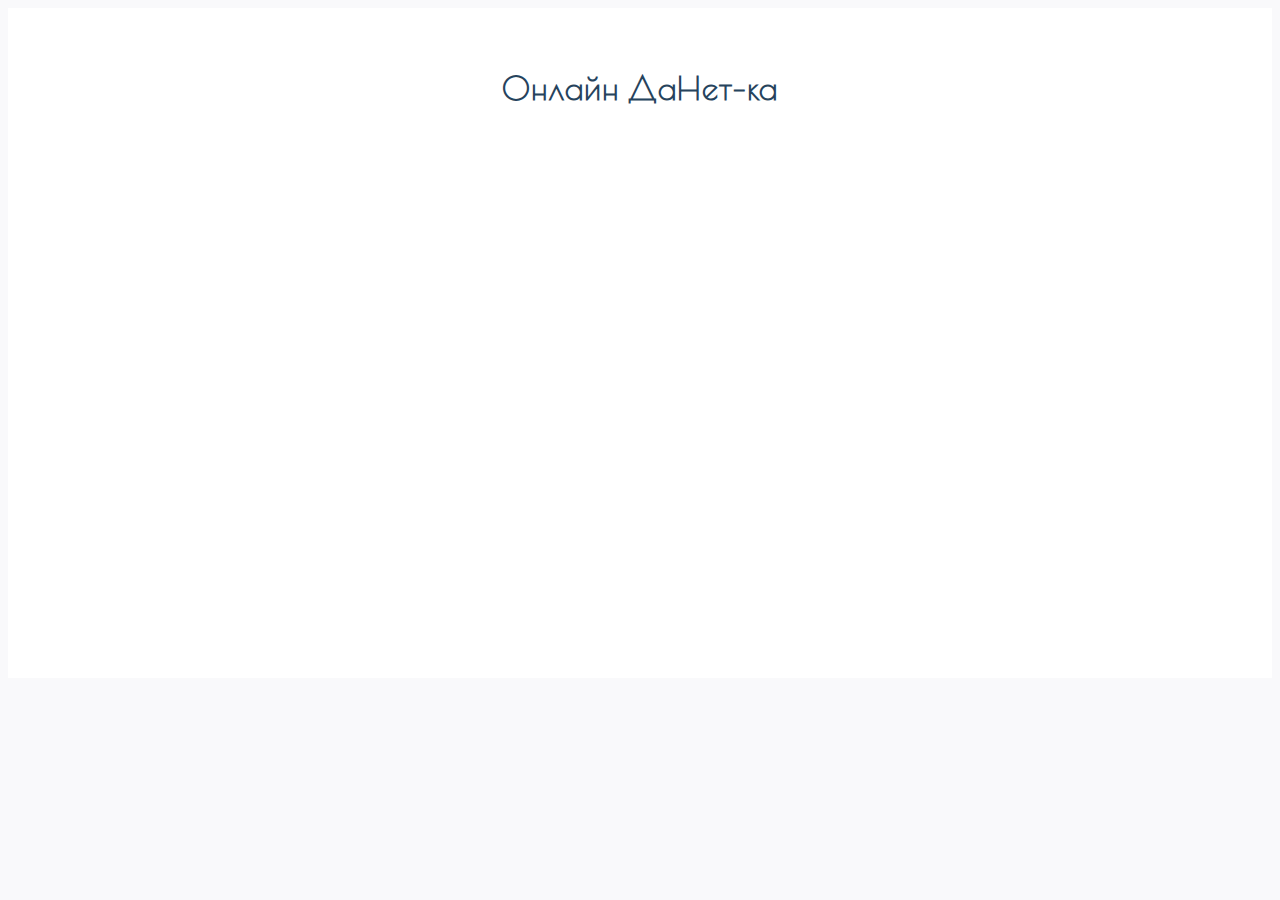
==== app/index.html @ 3eb51779 "task#danet-ka create directive and page" ====
<!DOCTYPE html>
<!--[if lt IE 7]>
<html lang="en" ng-app="myApp" class="no-js lt-ie9 lt-ie8 lt-ie7"> <![endif]-->
<!--[if IE 7]>
<html lang="en" ng-app="myApp" class="no-js lt-ie9 lt-ie8"> <![endif]-->
<!--[if IE 8]>
<html lang="en" data-ng-app="myApp" class="no-js lt-ie9"> <![endif]-->
<!--[if gt IE 8]><!-->
<html lang="en" data-ng-app="myApp" class="no-js"> <!--<![endif]-->
<head>
    <meta charset="utf-8">
    <meta http-equiv="X-UA-Compatible" content="IE=edge">
    <title>My AngularJS App</title>
    <meta name="description" content="">
    <meta name="viewport" content="width=device-width, initial-scale=1">
    <link rel="stylesheet" href="bower_components/html5-boilerplate/dist/css/normalize.css">
    <link rel="stylesheet" href="bower_components/html5-boilerplate/dist/css/main.css">
    <!--<link rel="stylesheet" href="app.css">-->
    <link rel="stylesheet" href="bower_components/bootstrap/dist/css/bootstrap.min.css">
    <link rel="stylesheet" href="bower_components/components-font-awesome/css/font-awesome.min.css">
    <script src="bower_components/html5-boilerplate/dist/js/vendor/modernizr-2.8.3.min.js"></script>
    <link rel="stylesheet" href="design/css/main.css">
</head>
<body>

<div ng-include src="'header/header.html'"></div>


<!--[if lt IE 7]>
<p class="browsehappy">You are using an <strong>outdated</strong> browser. Please <a href="http://browsehappy.com/">upgrade
    your browser</a> to improve your experience.</p>
<![endif]-->

<div class="container-fluid wrap">
    <div class="row">
        <div class="col-xs-12">
            <div class="home-block">
                <h1>Онлайн ДаНет-ка</h1>
                <div ng-view></div>
            </div>
        </div>
    </div>
</div>


<!-- In production use:
<script src="//ajax.googleapis.com/ajax/libs/angularjs/x.x.x/angular.min.js"></script>
-->
<script src="bower_components/angular/angular.js"></script>
<script src="bower_components/angular-route/angular-route.js"></script>
<script src="bower_components/jquery/dist/jquery.min.js"></script>
<script src="bower_components/bootstrap/dist/js/bootstrap.min.js"></script>
<script src="app.js"></script>
<script src="view1/view1.js"></script>
<script src="view2/view2.js"></script>
<script src="directives/directives.js"></script>
<script src="homepage/home.js"></script>
<script src="components/version/version.js"></script>
<script src="components/version/version-directive.js"></script>
<script src="components/version/interpolate-filter.js"></script>
</body>

</html>
---- app/design/css/main.css ----
@import url(https://fonts.googleapis.com/css?family=Hind:400,300,500,600,700);@import url(https://fonts.googleapis.com/css?family=Poiret+One&subset=latin,cyrillic);body{font-family:'Hind', sans-serif;font-size:16px;font-weight:400;letter-spacing:1px;background:#f9f9fb;color:#424242}.container{width:100%;max-width:1200px;margin:0 auto}*{outline:none !important}a:hover{text-decoration:none}.header{width:100%;height:53px;position:fixed;top:0;left:0;right:0;z-index:99;background:#212429}.header__nav{background:#212429;color:#fff;border-radius:0}.header__nav .container{position:relative}.header__nav .logo{position:absolute;top:9px;left:50%;width:152px;margin-left:-76px}.header__nav .navbar-toggle{float:left;padding:9px 0}.header__nav .navbar-toggle .icon-bar{background:#fff;width:20px}.header__nav .navbar-toggle.desktop{display:block}.header__nav .nav a{color:#fff;font-size:0.875em;-webkit-transition:all 0.2s ease-out;transition:all 0.2s ease-out}.header__nav .nav a:hover{background:transparent}.header__nav .nav.navbar-menu{text-transform:uppercase;position:absolute;top:62px;left:22px;letter-spacing:1px;-webkit-transition:all 0.2s ease-out;transition:all 0.2s ease-out}.header__nav .nav.navbar-menu.opacity{opacity:1}.header__nav .nav.navbar-menu.bg-black{background:rgba(0,0,0,0.75)}.header__nav .nav.navbar-menu.default{background:transparent}.header__nav .nav.navbar-menu li a{padding:15px 20px}.header__nav .nav.navbar-menu li a:hover{background:transparent;color:#999}.header__nav .nav.navbar-menu li a.active{color:#999}.header__nav .nav.navbar-menu li a:focus{background:transparent}.header__nav .nav.social-feed li{border-left:1px solid #3c3c3c}.header__nav .nav.social-feed li a{font-size:1em;padding:18px 20px}.header__nav .nav.social-feed li a:hover{background:transparent;color:#999}.header__nav .nav.social-feed li:last-child{border-right:1px solid #3c3c3c}.bg-head{height:300px;position:absolute;top:52px;left:0;right:0;width:auto;background:#212429}@media (max-width: 768px){.header__nav .navbar-toggle{padding:9px 15px}.header__nav .navbar-toggle.desktop{display:none}.header .navbar-nav{text-align:center}.header .nav.navbar-menu{text-transform:uppercase;position:relative;top:auto;left:auto;opacity:1}.header .nav.navbar-menu li a{border-bottom:1px solid #3c3c3c}.header .nav.social-feed li{border-left:1px solid #3c3c3c;display:inline-block;width:15%;min-width:40px;vertical-align:middle;border:none}.header .nav.social-feed li a{font-size:0.9em;padding:18px 10px}.header .nav.social-feed li:last-child{border-right:none}.bg-head{display:none}}@media (max-height: 400px) and (orientation: landscape){.header .nav.navbar-menu{height:50vh;overflow-y:auto}}.wrap{background:white;color:#000;min-height:70vh;padding-top:40px;font-family:'Poiret One', cursive}.wrap .form-control{border:1px solid rgba(255,165,59,0.51);box-shadow:none;border-radius:3px}.wrap .form-control:focus{border-color:#f1760c}.img-block{width:100%;height:450px;margin-top:56px;background:url("../img/bg-angular.jpg") center no-repeat;background-color:#293134;background-size:contain}@media (max-width: 768px){.img-block{height:30vh;min-height:250px}}.home-block h1{text-align:center;color:#26435d}.home-block .role{width:100%;margin:50px auto;background:#f9f9fb;padding:25px 15px}.home-block h2{text-align:center;color:#26435d}.home-block h2 .fa{color:#f1760c}.home-block .block-btn{text-align:center;margin:35px 0}.home-block .block-btn .btn{text-align:center}.home-block .block-btn .btn.btn-default{background:#f1760c;color:white;font-weight:600;border:1px solid #bf650a;text-transform:uppercase;padding:10px 30px;-webkit-transition:all 0.2s ease-out;transition:all 0.2s ease-out}.home-block .block-btn .btn.btn-default:hover,.home-block .block-btn .btn.btn-default:active,.home-block .block-btn .btn.btn-default:focus{background:#bf650a}.form-control{border:1px solid #f1760c;box-shadow:none;color:#000;font-weight:600}.form-control:focus{border-color:#26435d}.brainteaser{padding:50px 15px;margin:50px 0;background:#f9f9fb}.brainteaser h1{margin-bottom:50px}.brainteaser__inner{width:100%;max-width:600px;margin:20px auto}.brainteaser h3{font-weight:600}.brainteaser h3 .text__word{color:#f1760c;display:inline-block;word-break:break-all}.footer{padding:40px 0 0 0;min-height:400px;width:100%;background:#212429;color:#fff}.footer__title{margin-top:15px;margin-bottom:33px;font-size:1em;text-transform:uppercase;text-align:center;font-weight:600}.footer p{font-size:0.875em;font-weight:300;line-height:1.8em}.footer .phone{height:145px;width:100%;background:#3a3c49;display:-webkit-box;display:-ms-flexbox;display:flex;-webkit-box-align:end;-ms-flex-align:end;align-items:flex-end;-webkit-box-pack:end;-ms-flex-pack:end;justify-content:flex-end;padding:15px}.footer .tweets-block{position:relative;padding-left:22px}.footer .tweets-block .icon{position:absolute;left:0;top:0}.footer .instagram-block{display:-webkit-box;display:-ms-flexbox;display:flex;-ms-flex-wrap:wrap;flex-wrap:wrap;-webkit-box-pack:center;-ms-flex-pack:center;justify-content:center;-webkit-box-align:center;-ms-flex-align:center;align-items:center;margin:-1px 0}.footer .instagram-block .inner-block{margin:1px;background:#fff;width:32%;height:96px}.footer .user-comment{padding-bottom:10px;margin-bottom:20px;border-bottom:1px solid #65676a}.footer .user-comment:last-child{border-bottom:none}.footer .copyright{margin-top:40px;padding:9px 15px;background:#17191c;color:#434447;text-align:center;text-transform:uppercase;font-size:0.875em;font-weight:600}.footer .copyright__link{color:#434447;-webkit-transition:all 0.2s ease-out;transition:all 0.2s ease-out;padding-left:8px;margin-left:8px;position:relative}.footer .copyright__link:before{content:"";display:block;position:absolute;left:-3px;top:6px;height:10px;width:2px;background:#434447}.footer .copyright__link:hover{color:#fff}.carousel.vertical .carousel-inner{height:100%;width:auto}.carousel.vertical .carousel-inner>.item{width:auto;-webkit-transition:0.6s ease-in-out top;transition:0.6s ease-in-out top}@media all and (transform-3d), (-webkit-transform-3d){.carousel.vertical .carousel-inner>.item{-webkit-transition:0.6s ease-in-out;transition:0.6s ease-in-out}.carousel.vertical .carousel-inner>.item.next,.carousel.vertical .carousel-inner>.item.active.right{-webkit-transform:translate3d(0, 100%, 0);transform:translate3d(0, 100%, 0);top:0}.carousel.vertical .carousel-inner>.item.prev,.carousel.vertical .carousel-inner>.item.active.left{-webkit-transform:translate3d(0, -100%, 0);transform:translate3d(0, -100%, 0);top:0}.carousel.vertical .carousel-inner>.item.next.left,.carousel.vertical .carousel-inner>.item.prev.right,.carousel.vertical .carousel-inner>.item.active{-webkit-transform:translate3d(0, 0, 0);transform:translate3d(0, 0, 0);top:0}}.carousel.vertical .indicator-vertical{position:absolute;width:220px;height:60px;top:50%;right:-65px;margin-top:-30px;left:auto;-webkit-transform:rotate(-90deg);transform:rotate(-90deg)}.carousel.vertical .indicator-vertical .carousel-indicators{width:100%;position:relative;left:auto;margin-left:0;bottom:0}.carousel.vertical .indicator-vertical .carousel-indicators li{border-radius:0;width:8px;height:8px;margin:0 3px}.carousel.vertical .indicator-vertical .carousel-indicators li.active{background:#999;width:8px;height:8px}.carousel.vertical .indicator-vertical__control{width:100%;display:-webkit-box;display:-ms-flexbox;display:flex;-webkit-box-align:center;-ms-flex-align:center;align-items:center;-webkit-box-pack:justify;-ms-flex-pack:justify;justify-content:space-between}.carousel.vertical .indicator-vertical__control .carousel-control{width:auto;position:relative;font-size:0.875em;background:transparent;opacity:1;-webkit-transition:all 0.2s ease-out;transition:all 0.2s ease-out}.carousel.vertical .indicator-vertical__control .carousel-control:hover{color:#999}.carousel.vertical .indicator-vertical__control .text{color:#fff;text-transform:uppercase;font-size:0.875em;font-weight:400;white-space:nowrap;letter-spacing:2px}.carousel.vertical .carousel-caption{width:100%;max-width:480px;text-align:left;left:8%;bottom:30%;overflow:hidden}.carousel.vertical .carousel-caption h4{font-size:18px;font-weight:300;letter-spacing:3px}.carousel.vertical .carousel-caption h3{margin-top:10px;font-size:40px;font-weight:700;letter-spacing:3px;line-height:1.15em;text-transform:uppercase}@media (max-width: 992px){.padding-carousel{padding:0}.carousel.vertical .carousel-caption{max-width:400px;left:8%;right:80px;bottom:25%}.carousel.vertical .carousel-caption h4{font-size:16px}.carousel.vertical .carousel-caption h3{font-size:25px}}@media (max-width: 768px){.carousel.vertical .indicator-vertical{position:relative;width:220px;display:block;margin:auto;height:60px;top:50%;right:0;margin-top:-30px;left:auto;-webkit-transform:rotate(-90deg);transform:none;background:#000;padding:10px;font-size:0.7em}}@media (max-width: 500px){.carousel.vertical .carousel-caption{text-align:center;max-width:90%;left:15px;right:15px;bottom:10%}.carousel.vertical .carousel-caption h4{font-size:12px}.carousel.vertical .carousel-caption h3{font-size:14px;font-weight:700}}.signup{padding:25px 30px 75px 30px;background:#f9f9fb}.signup__label{display:inline-block;font-size:20px;color:#212121;font-weight:700;text-transform:uppercase;letter-spacing:3px}.form-control{height:46px;border-radius:0;border:1px solid #f3f3f3}.form-control::-webkit-input-placeholder{color:#999;font-size:0.9375em;text-transform:uppercase}.form-control:-moz-placeholder{color:#999;font-size:0.9375em;text-transform:uppercase}.form-control::-moz-placeholder{color:#999;font-size:0.9375em;text-transform:uppercase}.form-control:-ms-input-placeholder{color:#999;font-size:0.9375em;text-transform:uppercase}.form-control.center{text-align:center}.btn.btn-success{background:#212121;color:#fff;font-size:0.875em;border-color:#212121;text-transform:uppercase;width:100%;padding:12px 15px;border-radius:0;-webkit-transition:all 0.2s ease-out;transition:all 0.2s ease-out}.btn.btn-success:hover{background:#080808;color:#999}.btn.btn-success.btn-search{width:auto;font-size:14px;padding:11px 17px}.btn.btn-success.post-btn{margin-bottom:55px;padding:56px 10px;letter-spacing:3px;background:#3a3c49}.btn.btn-success.post-btn .fa{padding:0 5px}.btn.btn-success.post-btn.active{background:#0c0d0f}.btn.btn-success.post-btn:hover{background:#080808}@media (max-width: 992px){.signup__label{font-size:16px;padding:10px 0}}@media (max-width: 768px){.signup{padding:15px 0;text-align:center}.signup__label{text-align:center}.form-control{height:34px}.btn.btn-success{padding:6px 10px}.btn.btn-success.post-btn{margin-bottom:25px;padding:20px 10px}.btn.btn-success.btn-search{padding:6px 12px}}@media (max-width: 500px){.padding-mobil{padding:0 1px}.btn.btn-success.post-btn{margin-bottom:15px;padding:15px 5px;font-size:10px;letter-spacing:1px}}.content{background:#f9f9fb}.content__main-img{width:100%;height:485px;background:#3a3c49;position:relative}.content__main-img img{width:100%;height:100%;object-fit:cover}.content__main-img:before{content:"\f231";font:normal normal normal 23px/1 FontAwesome;display:block;width:50px;height:40px;position:absolute;padding:9px 17px;right:0;top:0;background:#cc2127;color:#fff}.content__main-img:after{content:"\f03e";font:normal normal normal 23px/1 FontAwesome;display:block;position:absolute;bottom:-10px;left:50%;margin-left:-19px;width:38px;height:34px;padding:4px 7px;background:#212121;color:#fff}.content__text{margin:60px}.content__text .title-sm{margin:0;font-size:0.875em;text-align:center;font-weight:400;color:#999;text-transform:uppercase;letter-spacing:1px}.content__text .title-sm .fa{font-size:14px;display:inline-block;padding-right:10px;color:#212429}.content__text .title-group{text-align:center}.content__text .title-group .title-sm{display:inline-block;padding:0 10px}.content__text .title{margin:20px 0;color:#212121;font-size:1.75em;text-transform:uppercase;letter-spacing:1px;text-align:center;font-weight:700}.content__text .text{margin:30px 0}.content__text .text p{margin-bottom:30px;text-align:justify}.content__text .text strong{font-weight:600}.content__text .text .width-sm{width:100%;max-width:610px;font-weight:600;margin-right:auto;margin-left:auto;text-align:center}.content__text .social-feeds{margin:70px 0;font-size:0.875em;text-align:left;font-weight:400;color:#999;text-transform:uppercase}.content__text .social-feeds a{-webkit-transition:all 0.2s ease-out;transition:all 0.2s ease-out;color:#464646}.content__text .social-feeds a:visited{color:#464646}.content__text .social-feeds a:hover{color:#999}.content__text .social-feeds a:active{color:#999}.content__text .social-feeds .limitation{display:inline-block;overflow:hidden;text-overflow:ellipsis;white-space:nowrap;max-width:42px;vertical-align:middle}.content__text .social-feeds .comments{display:inline-block;vertical-align:middle;padding-right:20px}.content__text .social-feeds .like{display:inline-block;vertical-align:middle;padding:10px 0}.content__text .social-feeds .average{padding:10px 0;text-align:center}.content__text .social-feeds .social-btn{text-align:right}.content__text .social-feeds .social-btn a{display:inline-block;vertical-align:middle;padding:10px 15px;-webkit-transition:all 0.2s ease-out;transition:all 0.2s ease-out;font-size:14px;color:#464646}.content__text .social-feeds .social-btn a:visited{color:#464646}.content__text .social-feeds .social-btn a:hover{color:#999}.content__text .social-feeds .social-btn a:active{color:#999}@media (max-width: 768px){.content{background:#f9f9fb}.content__main-img{height:350px}.content__text{margin:30px 0}.content__text .title{font-size:1.2em;margin:15px 0}.content__text .text{font-size:0.875em}.content__text .text p{margin-bottom:15px}.content__text .social-feeds{margin:25px 0}.content__text .social-feeds .comment-block{text-align:center}.content__text .social-feeds .social-btn{text-align:center}}@media (max-width: 500px){.content{background:#f9f9fb}.content__main-img{height:200px}.content__text{margin:25px 0}.content__text .title{font-size:1em}}.sidebar{padding:30px}.sidebar__title{font-size:1.25em;text-align:center;font-weight:600;text-transform:uppercase;margin-bottom:40px}.sidebar__search{margin-bottom:30px}.sidebar__photo{width:100%;max-width:300px;height:600px;margin:0 auto;margin-bottom:35px}.sidebar__photo img{width:100%;height:100%;object-fit:cover}.sidebar__catagories .inner-block{display:-webkit-box;display:-ms-flexbox;display:flex;-webkit-box-align:center;-ms-flex-align:center;align-items:center;-webkit-box-pack:justify;-ms-flex-pack:justify;justify-content:space-between;margin-bottom:25px;text-transform:uppercase}.sidebar__advertising{width:100%;max-width:300px;height:252px;margin:30px auto;overflow:hidden}.sidebar__advertising img{width:100%;height:100%;object-fit:cover}.sidebar__latest-post .later-post{width:100%;position:relative;padding-left:90px;min-height:66px;margin-bottom:45px}.sidebar__latest-post .later-post .img{position:absolute;left:0;top:4px;width:80px;height:62px;margin-right:10px;background:#3a3c49}.sidebar__latest-post .later-post .text{position:relative;min-height:66px}.sidebar__latest-post .later-post .text .title{text-transform:uppercase;color:#212121;font-weight:600;overflow:hidden}.sidebar__latest-post .later-post .text .title .like{bottom:0;color:#999;font-weight:300;font-size:0.875em}.sidebar__latest-post .later-post .text .title .like span{display:inline-block;padding:0 5px}.sidebar__latest-post .later-post .text .title .like span:first-child{padding-left:0}.sidebar__latest-post .later-post:nth-child(2n) .img{background:#f3f3f3}@media (max-width: 992px){.sidebar-block{display:inline-block;vertical-align:top;float:none;margin-right:-4px}}@media (max-width: 768px){.sidebar{padding:15px 0}.sidebar__photo{max-height:270px;margin-bottom:10px}.sidebar__title{margin-bottom:20px;font-size:0.875em}.sidebar__catagories .inner-block{font-size:0.8em;margin-bottom:15px}.sidebar__advertising{margin:15px auto}}@media (max-width: 480px){.sidebar .sidebar-block{width:100%}.sidebar__latest-post .later-post{margin-bottom:15px}.sidebar__latest-post .later-post .text .title{font-size:0.8em}}.star-rating{font-size:0;white-space:nowrap;display:inline-block;width:60px;height:12px;overflow:hidden;position:relative;background:url("data:image/svg+xml;base64,\a   PHN2ZyB2ZXJzaW9uPSIxLjEiIHhtbG5zPSJodHRwOi8vd3d3Ln\a   czLm9yZy8yMDAwL3N2ZyIgeG1sbnM6eGxpbms9Imh0dHA6Ly93d\a   3cudzMub3JnLzE5OTkveGxpbmsiIHg9IjBweCIgeT0iMHB4IiB3\a   aWR0aD0iMjBweCIgaGVpZ2h0PSIyMHB4IiB2aWV3Qm94PSIwIDAg\a   MjAgMjAiIGVuYWJsZS1iYWNrZ3JvdW5kPSJuZXcgMCAwIDIwIDIwI\a   iB4bWw6c3BhY2U9InByZXNlcnZlIj48cG9seWdvbiBmaWxsPSIjRE\a   REREREIiBwb2ludHM9IjEwLDAgMTMuMDksNi41ODMgMjAsNy42Mzkg\a   MTUsMTIuNzY0IDE2LjE4LDIwIDEwLDE2LjU4MyAzLjgyLDIwIDUsMT\a   IuNzY0IDAsNy42MzkgNi45MSw2LjU4MyAiLz48L3N2Zz4=");background-size:contain}.star-rating i{opacity:0;position:absolute;left:0;top:0;height:100%;width:20%;z-index:1;background:url("[data-uri]\a     odHRwOi8vd3d3LnczLm9yZy8yMDAwL3N2ZyIgeG1sbnM6eGxpbms9Imh0dHA6Ly93d3cudzMub3\a     JnLzE5OTkveGxpbmsiIHg9IjBweCIgeT0iMHB4IiB3aWR0aD0iMjBweCIgaGVpZ2h0PSIyMHB4\a     IiB2aWV3Qm94PSIwIDAgMjAgMjAiIGVuYWJsZS1iYWNrZ3JvdW5kPSJuZXcgMCAwIDIwIDIwI\a     iB4bWw6c3BhY2U9InByZXNlcnZlIj48cG9seWdvbiBmaWxsPSIjNDY0NjQ2IiBwb2ludHM9Ij\a     EwLDAgMTMuMDksNi41ODMgMjAsNy42MzkgMTUsMTIuNzY0IDE2LjE4LDIwIDEwLDE2LjU4My\a     AzLjgyLDIwIDUsMTIuNzY0IDAsNy42MzkgNi45MSw2LjU4MyAiLz48L3N2Zz4=");background-size:contain}.star-rating input{-moz-appearance:none;-webkit-appearance:none;opacity:0;display:inline-block;width:20%;height:100%;margin:0;padding:0;z-index:2;position:relative}.star-rating input:hover+i,.star-rating input:checked+i{opacity:1}.star-rating input:hover{cursor:pointer}.star-rating i ~ i{width:40%}.star-rating i ~ i ~ i{width:60%}.star-rating i ~ i ~ i ~ i{width:80%}.star-rating i ~ i ~ i ~ i ~ i{width:100%}.post{margin-bottom:140px}.post__user{position:relative;width:100%;min-height:170px;padding-left:230px;margin-bottom:20px}.post__user .img{position:absolute;top:0;left:0;width:210px;height:170px;margin-right:20px;background:#212121;overflow:hidden}.post__user .img img{width:100%;height:100%;object-fit:cover}.post__user .text{padding-top:35px}.post__user .text .title{position:relative;display:block;padding-right:100px;padding-bottom:15px;margin-bottom:20px;overflow:hidden;white-space:nowrap;text-overflow:ellipsis;font-weight:600;color:#212121;text-transform:uppercase;letter-spacing:2px;border-bottom:1px solid #eaeaeb}.post__user .text .title .link-post{position:absolute;right:20px;top:0;display:inline-block;font-size:0.875em;font-weight:400;color:#212121;-webkit-transition:all 0.2s ease-out;transition:all 0.2s ease-out;color:#212121}.post__user .text .title .link-post:visited{color:#212121}.post__user .text .title .link-post:hover{color:#999}.post__user .text .title .link-post:active{color:#999}.post__input-block .btn.btn-success.btn-search{background:white;color:#464646;border-color:#fff}.post__input-block .btn.btn-success.btn-search:hover{background:#212121;color:#fff;border-color:#212121}.post__input-block .btn.btn-success.btn-search.active{background:#212121;color:#fff;border-color:#212121}@media (max-width: 768px){.post{margin-bottom:10px;border-bottom:1px solid #eaeaeb}.post__user{padding-left:100px;min-height:100px;margin-bottom:15px}.post__user .img{position:absolute;top:0;left:0;width:90px;height:60px;margin-right:10px;background:#212121}.post__user .text{padding-top:5px}.post__user .text .title{font-size:0.875em;padding-bottom:10px;margin-bottom:10px;padding-right:68px}.post__user .text .title .link-post{right:0;top:3px;font-size:0.8em}.post__user .text .text-inner{font-size:0.8em}}@media (max-width: 400px){.post__input-block{width:100%}.post__input-block .sidebar__search{margin-bottom:15px}}@media (max-width: 350px){.post__user .text .title{font-size:0.7em}.post__user .text .title .link-post{top:1px}}

/*# sourceMappingURL=[data-uri] */
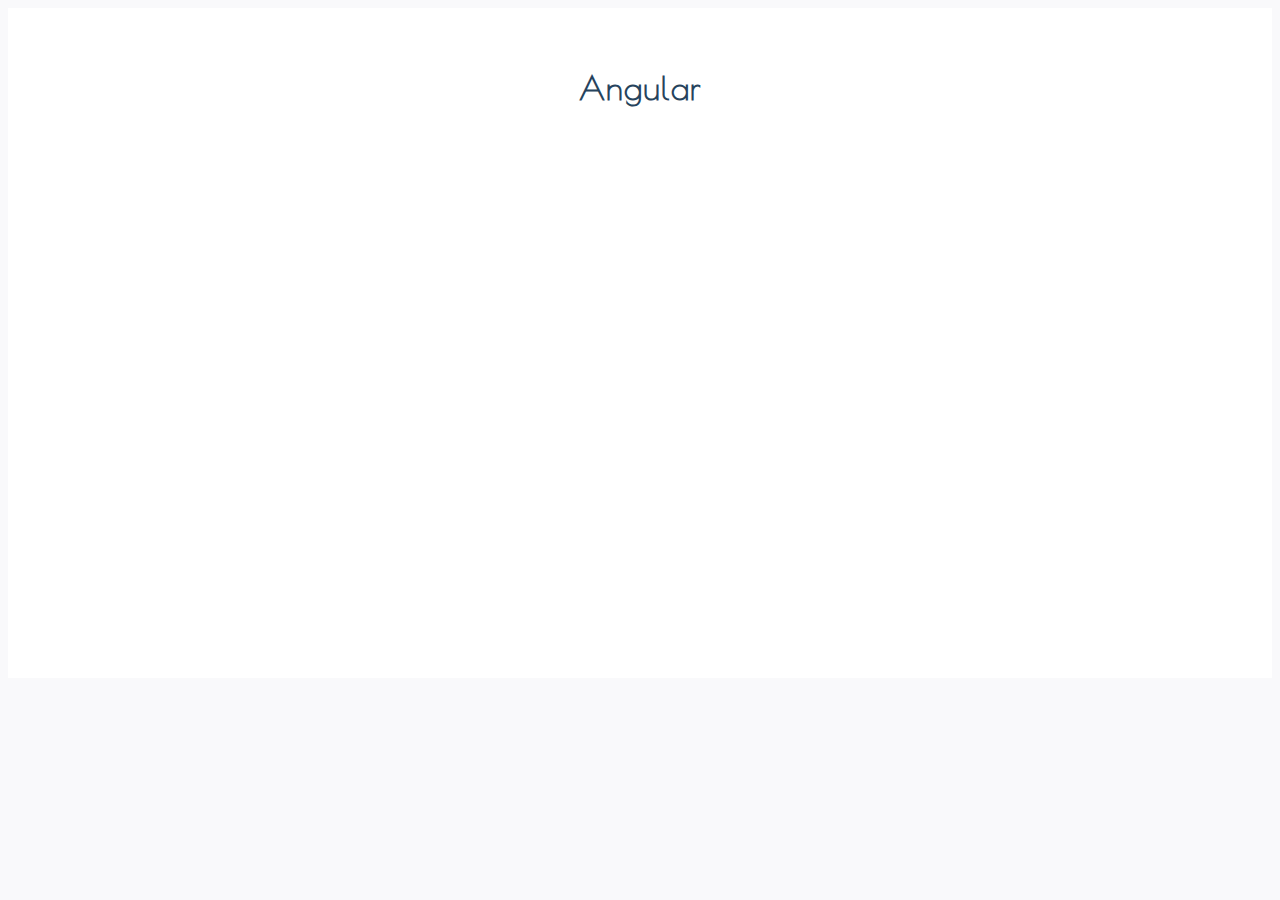
==== commit 98844db5: "angular ui bootstrap table select multiselect" ====
--- a/app/index.html
+++ b/app/index.html
@@ -17,6 +17,7 @@
     <link rel="stylesheet" href="bower_components/html5-boilerplate/dist/css/main.css">
     <!--<link rel="stylesheet" href="app.css">-->
     <link rel="stylesheet" href="bower_components/bootstrap/dist/css/bootstrap.min.css">
+    <link rel="stylesheet" href="bower_components/angular-bootstrap/ui-bootstrap-csp.css">
     <link rel="stylesheet" href="bower_components/components-font-awesome/css/font-awesome.min.css">
     <script src="bower_components/html5-boilerplate/dist/js/vendor/modernizr-2.8.3.min.js"></script>
     <link rel="stylesheet" href="design/css/main.css">
@@ -35,24 +36,29 @@
     <div class="row">
         <div class="col-xs-12">
             <div class="home-block">
-                <h1>Онлайн ДаНет-ка</h1>
+                <!--<h1>Онлайн ДаНет-ка</h1>-->
+                <h1>Angular</h1>
                 <div ng-view></div>
             </div>
         </div>
     </div>
 </div>
-
+<div ng-include src="'footer/footer.html'"></div>
 
 <!-- In production use:
 <script src="//ajax.googleapis.com/ajax/libs/angularjs/x.x.x/angular.min.js"></script>
 -->
 <script src="bower_components/angular/angular.js"></script>
+<script src="bower_components/angular-bootstrap/ui-bootstrap.min.js"></script>
 <script src="bower_components/angular-route/angular-route.js"></script>
 <script src="bower_components/jquery/dist/jquery.min.js"></script>
 <script src="bower_components/bootstrap/dist/js/bootstrap.min.js"></script>
+<script src="bower_components/angular-bootstrap-multiselect/dist/angular-bootstrap-multiselect.min.js"></script>
 <script src="app.js"></script>
 <script src="view1/view1.js"></script>
 <script src="view2/view2.js"></script>
+<script src="edu1/edu.js"></script>
+<script src="edu2/edu-2.js"></script>
 <script src="directives/directives.js"></script>
 <script src="homepage/home.js"></script>
 <script src="components/version/version.js"></script>
--- a/app/design/css/main.css
+++ b/app/design/css/main.css
@@ -1,3 +1,3 @@
-@import url(https://fonts.googleapis.com/css?family=Hind:400,300,500,600,700);@import url(https://fonts.googleapis.com/css?family=Poiret+One&subset=latin,cyrillic);body{font-family:'Hind', sans-serif;font-size:16px;font-weight:400;letter-spacing:1px;background:#f9f9fb;color:#424242}.container{width:100%;max-width:1200px;margin:0 auto}*{outline:none !important}a:hover{text-decoration:none}.header{width:100%;height:53px;position:fixed;top:0;left:0;right:0;z-index:99;background:#212429}.header__nav{background:#212429;color:#fff;border-radius:0}.header__nav .container{position:relative}.header__nav .logo{position:absolute;top:9px;left:50%;width:152px;margin-left:-76px}.header__nav .navbar-toggle{float:left;padding:9px 0}.header__nav .navbar-toggle .icon-bar{background:#fff;width:20px}.header__nav .navbar-toggle.desktop{display:block}.header__nav .nav a{color:#fff;font-size:0.875em;-webkit-transition:all 0.2s ease-out;transition:all 0.2s ease-out}.header__nav .nav a:hover{background:transparent}.header__nav .nav.navbar-menu{text-transform:uppercase;position:absolute;top:62px;left:22px;letter-spacing:1px;-webkit-transition:all 0.2s ease-out;transition:all 0.2s ease-out}.header__nav .nav.navbar-menu.opacity{opacity:1}.header__nav .nav.navbar-menu.bg-black{background:rgba(0,0,0,0.75)}.header__nav .nav.navbar-menu.default{background:transparent}.header__nav .nav.navbar-menu li a{padding:15px 20px}.header__nav .nav.navbar-menu li a:hover{background:transparent;color:#999}.header__nav .nav.navbar-menu li a.active{color:#999}.header__nav .nav.navbar-menu li a:focus{background:transparent}.header__nav .nav.social-feed li{border-left:1px solid #3c3c3c}.header__nav .nav.social-feed li a{font-size:1em;padding:18px 20px}.header__nav .nav.social-feed li a:hover{background:transparent;color:#999}.header__nav .nav.social-feed li:last-child{border-right:1px solid #3c3c3c}.bg-head{height:300px;position:absolute;top:52px;left:0;right:0;width:auto;background:#212429}@media (max-width: 768px){.header__nav .navbar-toggle{padding:9px 15px}.header__nav .navbar-toggle.desktop{display:none}.header .navbar-nav{text-align:center}.header .nav.navbar-menu{text-transform:uppercase;position:relative;top:auto;left:auto;opacity:1}.header .nav.navbar-menu li a{border-bottom:1px solid #3c3c3c}.header .nav.social-feed li{border-left:1px solid #3c3c3c;display:inline-block;width:15%;min-width:40px;vertical-align:middle;border:none}.header .nav.social-feed li a{font-size:0.9em;padding:18px 10px}.header .nav.social-feed li:last-child{border-right:none}.bg-head{display:none}}@media (max-height: 400px) and (orientation: landscape){.header .nav.navbar-menu{height:50vh;overflow-y:auto}}.wrap{background:white;color:#000;min-height:70vh;padding-top:40px;font-family:'Poiret One', cursive}.wrap .form-control{border:1px solid rgba(255,165,59,0.51);box-shadow:none;border-radius:3px}.wrap .form-control:focus{border-color:#f1760c}.img-block{width:100%;height:450px;margin-top:56px;background:url("../img/bg-angular.jpg") center no-repeat;background-color:#293134;background-size:contain}@media (max-width: 768px){.img-block{height:30vh;min-height:250px}}.home-block h1{text-align:center;color:#26435d}.home-block .role{width:100%;margin:50px auto;background:#f9f9fb;padding:25px 15px}.home-block h2{text-align:center;color:#26435d}.home-block h2 .fa{color:#f1760c}.home-block .block-btn{text-align:center;margin:35px 0}.home-block .block-btn .btn{text-align:center}.home-block .block-btn .btn.btn-default{background:#f1760c;color:white;font-weight:600;border:1px solid #bf650a;text-transform:uppercase;padding:10px 30px;-webkit-transition:all 0.2s ease-out;transition:all 0.2s ease-out}.home-block .block-btn .btn.btn-default:hover,.home-block .block-btn .btn.btn-default:active,.home-block .block-btn .btn.btn-default:focus{background:#bf650a}.form-control{border:1px solid #f1760c;box-shadow:none;color:#000;font-weight:600}.form-control:focus{border-color:#26435d}.brainteaser{padding:50px 15px;margin:50px 0;background:#f9f9fb}.brainteaser h1{margin-bottom:50px}.brainteaser__inner{width:100%;max-width:600px;margin:20px auto}.brainteaser h3{font-weight:600}.brainteaser h3 .text__word{color:#f1760c;display:inline-block;word-break:break-all}.footer{padding:40px 0 0 0;min-height:400px;width:100%;background:#212429;color:#fff}.footer__title{margin-top:15px;margin-bottom:33px;font-size:1em;text-transform:uppercase;text-align:center;font-weight:600}.footer p{font-size:0.875em;font-weight:300;line-height:1.8em}.footer .phone{height:145px;width:100%;background:#3a3c49;display:-webkit-box;display:-ms-flexbox;display:flex;-webkit-box-align:end;-ms-flex-align:end;align-items:flex-end;-webkit-box-pack:end;-ms-flex-pack:end;justify-content:flex-end;padding:15px}.footer .tweets-block{position:relative;padding-left:22px}.footer .tweets-block .icon{position:absolute;left:0;top:0}.footer .instagram-block{display:-webkit-box;display:-ms-flexbox;display:flex;-ms-flex-wrap:wrap;flex-wrap:wrap;-webkit-box-pack:center;-ms-flex-pack:center;justify-content:center;-webkit-box-align:center;-ms-flex-align:center;align-items:center;margin:-1px 0}.footer .instagram-block .inner-block{margin:1px;background:#fff;width:32%;height:96px}.footer .user-comment{padding-bottom:10px;margin-bottom:20px;border-bottom:1px solid #65676a}.footer .user-comment:last-child{border-bottom:none}.footer .copyright{margin-top:40px;padding:9px 15px;background:#17191c;color:#434447;text-align:center;text-transform:uppercase;font-size:0.875em;font-weight:600}.footer .copyright__link{color:#434447;-webkit-transition:all 0.2s ease-out;transition:all 0.2s ease-out;padding-left:8px;margin-left:8px;position:relative}.footer .copyright__link:before{content:"";display:block;position:absolute;left:-3px;top:6px;height:10px;width:2px;background:#434447}.footer .copyright__link:hover{color:#fff}.carousel.vertical .carousel-inner{height:100%;width:auto}.carousel.vertical .carousel-inner>.item{width:auto;-webkit-transition:0.6s ease-in-out top;transition:0.6s ease-in-out top}@media all and (transform-3d), (-webkit-transform-3d){.carousel.vertical .carousel-inner>.item{-webkit-transition:0.6s ease-in-out;transition:0.6s ease-in-out}.carousel.vertical .carousel-inner>.item.next,.carousel.vertical .carousel-inner>.item.active.right{-webkit-transform:translate3d(0, 100%, 0);transform:translate3d(0, 100%, 0);top:0}.carousel.vertical .carousel-inner>.item.prev,.carousel.vertical .carousel-inner>.item.active.left{-webkit-transform:translate3d(0, -100%, 0);transform:translate3d(0, -100%, 0);top:0}.carousel.vertical .carousel-inner>.item.next.left,.carousel.vertical .carousel-inner>.item.prev.right,.carousel.vertical .carousel-inner>.item.active{-webkit-transform:translate3d(0, 0, 0);transform:translate3d(0, 0, 0);top:0}}.carousel.vertical .indicator-vertical{position:absolute;width:220px;height:60px;top:50%;right:-65px;margin-top:-30px;left:auto;-webkit-transform:rotate(-90deg);transform:rotate(-90deg)}.carousel.vertical .indicator-vertical .carousel-indicators{width:100%;position:relative;left:auto;margin-left:0;bottom:0}.carousel.vertical .indicator-vertical .carousel-indicators li{border-radius:0;width:8px;height:8px;margin:0 3px}.carousel.vertical .indicator-vertical .carousel-indicators li.active{background:#999;width:8px;height:8px}.carousel.vertical .indicator-vertical__control{width:100%;display:-webkit-box;display:-ms-flexbox;display:flex;-webkit-box-align:center;-ms-flex-align:center;align-items:center;-webkit-box-pack:justify;-ms-flex-pack:justify;justify-content:space-between}.carousel.vertical .indicator-vertical__control .carousel-control{width:auto;position:relative;font-size:0.875em;background:transparent;opacity:1;-webkit-transition:all 0.2s ease-out;transition:all 0.2s ease-out}.carousel.vertical .indicator-vertical__control .carousel-control:hover{color:#999}.carousel.vertical .indicator-vertical__control .text{color:#fff;text-transform:uppercase;font-size:0.875em;font-weight:400;white-space:nowrap;letter-spacing:2px}.carousel.vertical .carousel-caption{width:100%;max-width:480px;text-align:left;left:8%;bottom:30%;overflow:hidden}.carousel.vertical .carousel-caption h4{font-size:18px;font-weight:300;letter-spacing:3px}.carousel.vertical .carousel-caption h3{margin-top:10px;font-size:40px;font-weight:700;letter-spacing:3px;line-height:1.15em;text-transform:uppercase}@media (max-width: 992px){.padding-carousel{padding:0}.carousel.vertical .carousel-caption{max-width:400px;left:8%;right:80px;bottom:25%}.carousel.vertical .carousel-caption h4{font-size:16px}.carousel.vertical .carousel-caption h3{font-size:25px}}@media (max-width: 768px){.carousel.vertical .indicator-vertical{position:relative;width:220px;display:block;margin:auto;height:60px;top:50%;right:0;margin-top:-30px;left:auto;-webkit-transform:rotate(-90deg);transform:none;background:#000;padding:10px;font-size:0.7em}}@media (max-width: 500px){.carousel.vertical .carousel-caption{text-align:center;max-width:90%;left:15px;right:15px;bottom:10%}.carousel.vertical .carousel-caption h4{font-size:12px}.carousel.vertical .carousel-caption h3{font-size:14px;font-weight:700}}.signup{padding:25px 30px 75px 30px;background:#f9f9fb}.signup__label{display:inline-block;font-size:20px;color:#212121;font-weight:700;text-transform:uppercase;letter-spacing:3px}.form-control{height:46px;border-radius:0;border:1px solid #f3f3f3}.form-control::-webkit-input-placeholder{color:#999;font-size:0.9375em;text-transform:uppercase}.form-control:-moz-placeholder{color:#999;font-size:0.9375em;text-transform:uppercase}.form-control::-moz-placeholder{color:#999;font-size:0.9375em;text-transform:uppercase}.form-control:-ms-input-placeholder{color:#999;font-size:0.9375em;text-transform:uppercase}.form-control.center{text-align:center}.btn.btn-success{background:#212121;color:#fff;font-size:0.875em;border-color:#212121;text-transform:uppercase;width:100%;padding:12px 15px;border-radius:0;-webkit-transition:all 0.2s ease-out;transition:all 0.2s ease-out}.btn.btn-success:hover{background:#080808;color:#999}.btn.btn-success.btn-search{width:auto;font-size:14px;padding:11px 17px}.btn.btn-success.post-btn{margin-bottom:55px;padding:56px 10px;letter-spacing:3px;background:#3a3c49}.btn.btn-success.post-btn .fa{padding:0 5px}.btn.btn-success.post-btn.active{background:#0c0d0f}.btn.btn-success.post-btn:hover{background:#080808}@media (max-width: 992px){.signup__label{font-size:16px;padding:10px 0}}@media (max-width: 768px){.signup{padding:15px 0;text-align:center}.signup__label{text-align:center}.form-control{height:34px}.btn.btn-success{padding:6px 10px}.btn.btn-success.post-btn{margin-bottom:25px;padding:20px 10px}.btn.btn-success.btn-search{padding:6px 12px}}@media (max-width: 500px){.padding-mobil{padding:0 1px}.btn.btn-success.post-btn{margin-bottom:15px;padding:15px 5px;font-size:10px;letter-spacing:1px}}.content{background:#f9f9fb}.content__main-img{width:100%;height:485px;background:#3a3c49;position:relative}.content__main-img img{width:100%;height:100%;object-fit:cover}.content__main-img:before{content:"\f231";font:normal normal normal 23px/1 FontAwesome;display:block;width:50px;height:40px;position:absolute;padding:9px 17px;right:0;top:0;background:#cc2127;color:#fff}.content__main-img:after{content:"\f03e";font:normal normal normal 23px/1 FontAwesome;display:block;position:absolute;bottom:-10px;left:50%;margin-left:-19px;width:38px;height:34px;padding:4px 7px;background:#212121;color:#fff}.content__text{margin:60px}.content__text .title-sm{margin:0;font-size:0.875em;text-align:center;font-weight:400;color:#999;text-transform:uppercase;letter-spacing:1px}.content__text .title-sm .fa{font-size:14px;display:inline-block;padding-right:10px;color:#212429}.content__text .title-group{text-align:center}.content__text .title-group .title-sm{display:inline-block;padding:0 10px}.content__text .title{margin:20px 0;color:#212121;font-size:1.75em;text-transform:uppercase;letter-spacing:1px;text-align:center;font-weight:700}.content__text .text{margin:30px 0}.content__text .text p{margin-bottom:30px;text-align:justify}.content__text .text strong{font-weight:600}.content__text .text .width-sm{width:100%;max-width:610px;font-weight:600;margin-right:auto;margin-left:auto;text-align:center}.content__text .social-feeds{margin:70px 0;font-size:0.875em;text-align:left;font-weight:400;color:#999;text-transform:uppercase}.content__text .social-feeds a{-webkit-transition:all 0.2s ease-out;transition:all 0.2s ease-out;color:#464646}.content__text .social-feeds a:visited{color:#464646}.content__text .social-feeds a:hover{color:#999}.content__text .social-feeds a:active{color:#999}.content__text .social-feeds .limitation{display:inline-block;overflow:hidden;text-overflow:ellipsis;white-space:nowrap;max-width:42px;vertical-align:middle}.content__text .social-feeds .comments{display:inline-block;vertical-align:middle;padding-right:20px}.content__text .social-feeds .like{display:inline-block;vertical-align:middle;padding:10px 0}.content__text .social-feeds .average{padding:10px 0;text-align:center}.content__text .social-feeds .social-btn{text-align:right}.content__text .social-feeds .social-btn a{display:inline-block;vertical-align:middle;padding:10px 15px;-webkit-transition:all 0.2s ease-out;transition:all 0.2s ease-out;font-size:14px;color:#464646}.content__text .social-feeds .social-btn a:visited{color:#464646}.content__text .social-feeds .social-btn a:hover{color:#999}.content__text .social-feeds .social-btn a:active{color:#999}@media (max-width: 768px){.content{background:#f9f9fb}.content__main-img{height:350px}.content__text{margin:30px 0}.content__text .title{font-size:1.2em;margin:15px 0}.content__text .text{font-size:0.875em}.content__text .text p{margin-bottom:15px}.content__text .social-feeds{margin:25px 0}.content__text .social-feeds .comment-block{text-align:center}.content__text .social-feeds .social-btn{text-align:center}}@media (max-width: 500px){.content{background:#f9f9fb}.content__main-img{height:200px}.content__text{margin:25px 0}.content__text .title{font-size:1em}}.sidebar{padding:30px}.sidebar__title{font-size:1.25em;text-align:center;font-weight:600;text-transform:uppercase;margin-bottom:40px}.sidebar__search{margin-bottom:30px}.sidebar__photo{width:100%;max-width:300px;height:600px;margin:0 auto;margin-bottom:35px}.sidebar__photo img{width:100%;height:100%;object-fit:cover}.sidebar__catagories .inner-block{display:-webkit-box;display:-ms-flexbox;display:flex;-webkit-box-align:center;-ms-flex-align:center;align-items:center;-webkit-box-pack:justify;-ms-flex-pack:justify;justify-content:space-between;margin-bottom:25px;text-transform:uppercase}.sidebar__advertising{width:100%;max-width:300px;height:252px;margin:30px auto;overflow:hidden}.sidebar__advertising img{width:100%;height:100%;object-fit:cover}.sidebar__latest-post .later-post{width:100%;position:relative;padding-left:90px;min-height:66px;margin-bottom:45px}.sidebar__latest-post .later-post .img{position:absolute;left:0;top:4px;width:80px;height:62px;margin-right:10px;background:#3a3c49}.sidebar__latest-post .later-post .text{position:relative;min-height:66px}.sidebar__latest-post .later-post .text .title{text-transform:uppercase;color:#212121;font-weight:600;overflow:hidden}.sidebar__latest-post .later-post .text .title .like{bottom:0;color:#999;font-weight:300;font-size:0.875em}.sidebar__latest-post .later-post .text .title .like span{display:inline-block;padding:0 5px}.sidebar__latest-post .later-post .text .title .like span:first-child{padding-left:0}.sidebar__latest-post .later-post:nth-child(2n) .img{background:#f3f3f3}@media (max-width: 992px){.sidebar-block{display:inline-block;vertical-align:top;float:none;margin-right:-4px}}@media (max-width: 768px){.sidebar{padding:15px 0}.sidebar__photo{max-height:270px;margin-bottom:10px}.sidebar__title{margin-bottom:20px;font-size:0.875em}.sidebar__catagories .inner-block{font-size:0.8em;margin-bottom:15px}.sidebar__advertising{margin:15px auto}}@media (max-width: 480px){.sidebar .sidebar-block{width:100%}.sidebar__latest-post .later-post{margin-bottom:15px}.sidebar__latest-post .later-post .text .title{font-size:0.8em}}.star-rating{font-size:0;white-space:nowrap;display:inline-block;width:60px;height:12px;overflow:hidden;position:relative;background:url("data:image/svg+xml;base64,\a   PHN2ZyB2ZXJzaW9uPSIxLjEiIHhtbG5zPSJodHRwOi8vd3d3Ln\a   czLm9yZy8yMDAwL3N2ZyIgeG1sbnM6eGxpbms9Imh0dHA6Ly93d\a   3cudzMub3JnLzE5OTkveGxpbmsiIHg9IjBweCIgeT0iMHB4IiB3\a   aWR0aD0iMjBweCIgaGVpZ2h0PSIyMHB4IiB2aWV3Qm94PSIwIDAg\a   MjAgMjAiIGVuYWJsZS1iYWNrZ3JvdW5kPSJuZXcgMCAwIDIwIDIwI\a   iB4bWw6c3BhY2U9InByZXNlcnZlIj48cG9seWdvbiBmaWxsPSIjRE\a   REREREIiBwb2ludHM9IjEwLDAgMTMuMDksNi41ODMgMjAsNy42Mzkg\a   MTUsMTIuNzY0IDE2LjE4LDIwIDEwLDE2LjU4MyAzLjgyLDIwIDUsMT\a   IuNzY0IDAsNy42MzkgNi45MSw2LjU4MyAiLz48L3N2Zz4=");background-size:contain}.star-rating i{opacity:0;position:absolute;left:0;top:0;height:100%;width:20%;z-index:1;background:url("[data-uri]\a     odHRwOi8vd3d3LnczLm9yZy8yMDAwL3N2ZyIgeG1sbnM6eGxpbms9Imh0dHA6Ly93d3cudzMub3\a     JnLzE5OTkveGxpbmsiIHg9IjBweCIgeT0iMHB4IiB3aWR0aD0iMjBweCIgaGVpZ2h0PSIyMHB4\a     IiB2aWV3Qm94PSIwIDAgMjAgMjAiIGVuYWJsZS1iYWNrZ3JvdW5kPSJuZXcgMCAwIDIwIDIwI\a     iB4bWw6c3BhY2U9InByZXNlcnZlIj48cG9seWdvbiBmaWxsPSIjNDY0NjQ2IiBwb2ludHM9Ij\a     EwLDAgMTMuMDksNi41ODMgMjAsNy42MzkgMTUsMTIuNzY0IDE2LjE4LDIwIDEwLDE2LjU4My\a     AzLjgyLDIwIDUsMTIuNzY0IDAsNy42MzkgNi45MSw2LjU4MyAiLz48L3N2Zz4=");background-size:contain}.star-rating input{-moz-appearance:none;-webkit-appearance:none;opacity:0;display:inline-block;width:20%;height:100%;margin:0;padding:0;z-index:2;position:relative}.star-rating input:hover+i,.star-rating input:checked+i{opacity:1}.star-rating input:hover{cursor:pointer}.star-rating i ~ i{width:40%}.star-rating i ~ i ~ i{width:60%}.star-rating i ~ i ~ i ~ i{width:80%}.star-rating i ~ i ~ i ~ i ~ i{width:100%}.post{margin-bottom:140px}.post__user{position:relative;width:100%;min-height:170px;padding-left:230px;margin-bottom:20px}.post__user .img{position:absolute;top:0;left:0;width:210px;height:170px;margin-right:20px;background:#212121;overflow:hidden}.post__user .img img{width:100%;height:100%;object-fit:cover}.post__user .text{padding-top:35px}.post__user .text .title{position:relative;display:block;padding-right:100px;padding-bottom:15px;margin-bottom:20px;overflow:hidden;white-space:nowrap;text-overflow:ellipsis;font-weight:600;color:#212121;text-transform:uppercase;letter-spacing:2px;border-bottom:1px solid #eaeaeb}.post__user .text .title .link-post{position:absolute;right:20px;top:0;display:inline-block;font-size:0.875em;font-weight:400;color:#212121;-webkit-transition:all 0.2s ease-out;transition:all 0.2s ease-out;color:#212121}.post__user .text .title .link-post:visited{color:#212121}.post__user .text .title .link-post:hover{color:#999}.post__user .text .title .link-post:active{color:#999}.post__input-block .btn.btn-success.btn-search{background:white;color:#464646;border-color:#fff}.post__input-block .btn.btn-success.btn-search:hover{background:#212121;color:#fff;border-color:#212121}.post__input-block .btn.btn-success.btn-search.active{background:#212121;color:#fff;border-color:#212121}@media (max-width: 768px){.post{margin-bottom:10px;border-bottom:1px solid #eaeaeb}.post__user{padding-left:100px;min-height:100px;margin-bottom:15px}.post__user .img{position:absolute;top:0;left:0;width:90px;height:60px;margin-right:10px;background:#212121}.post__user .text{padding-top:5px}.post__user .text .title{font-size:0.875em;padding-bottom:10px;margin-bottom:10px;padding-right:68px}.post__user .text .title .link-post{right:0;top:3px;font-size:0.8em}.post__user .text .text-inner{font-size:0.8em}}@media (max-width: 400px){.post__input-block{width:100%}.post__input-block .sidebar__search{margin-bottom:15px}}@media (max-width: 350px){.post__user .text .title{font-size:0.7em}.post__user .text .title .link-post{top:1px}}
+@import url(https://fonts.googleapis.com/css?family=Hind:400,300,500,600,700);@import url(https://fonts.googleapis.com/css?family=Poiret+One&subset=latin,cyrillic);@import url(https://fonts.googleapis.com/css?family=Open+Sans:400,300,300italic,600,600italic&subset=latin,cyrillic);body{font-family:'Hind', sans-serif;font-size:16px;font-weight:400;letter-spacing:1px;background:#f9f9fb;color:#424242}.container{width:100%;max-width:1200px;margin:0 auto}*{outline:none !important}a:hover{text-decoration:none}.header{width:100%;height:53px;position:fixed;top:0;left:0;right:0;z-index:99;background:#212429}.header__nav{background:#212429;color:#fff;border-radius:0}.header__nav .container{position:relative}.header__nav .logo{position:absolute;top:9px;left:50%;width:152px;margin-left:-76px}.header__nav .navbar-toggle{float:left;padding:9px 0}.header__nav .navbar-toggle .icon-bar{background:#fff;width:20px}.header__nav .navbar-toggle.desktop{display:block}.header__nav .nav a{color:#fff;font-size:0.875em;-webkit-transition:all 0.2s ease-out;transition:all 0.2s ease-out}.header__nav .nav a:hover{background:transparent}.header__nav .nav.navbar-menu{text-transform:uppercase;position:absolute;top:62px;left:22px;letter-spacing:1px;-webkit-transition:all 0.2s ease-out;transition:all 0.2s ease-out}.header__nav .nav.navbar-menu.opacity{opacity:1}.header__nav .nav.navbar-menu.bg-black{background:rgba(0,0,0,0.75)}.header__nav .nav.navbar-menu.default{background:transparent}.header__nav .nav.navbar-menu li a{padding:15px 20px}.header__nav .nav.navbar-menu li a:hover{background:transparent;color:#999}.header__nav .nav.navbar-menu li a.active{color:#999}.header__nav .nav.navbar-menu li a:focus{background:transparent}.header__nav .nav.social-feed li{border-left:1px solid #3c3c3c}.header__nav .nav.social-feed li a{font-size:1em;padding:18px 20px}.header__nav .nav.social-feed li a:hover{background:transparent;color:#999}.header__nav .nav.social-feed li:last-child{border-right:1px solid #3c3c3c}.bg-head{height:300px;position:absolute;top:52px;left:0;right:0;width:auto;background:#212429}@media (max-width: 768px){.header__nav .navbar-toggle{padding:9px 15px}.header__nav .navbar-toggle.desktop{display:none}.header .navbar-nav{text-align:center}.header .nav.navbar-menu{text-transform:uppercase;position:relative;top:auto;left:auto;opacity:1}.header .nav.navbar-menu li a{border-bottom:1px solid #3c3c3c}.header .nav.social-feed li{border-left:1px solid #3c3c3c;display:inline-block;width:15%;min-width:40px;vertical-align:middle;border:none}.header .nav.social-feed li a{font-size:0.9em;padding:18px 10px}.header .nav.social-feed li:last-child{border-right:none}.bg-head{display:none}}@media (max-height: 400px) and (orientation: landscape){.header .nav.navbar-menu{height:50vh;overflow-y:auto}}.wrap{background:white;color:#000;min-height:70vh;padding-top:40px;font-family:'Poiret One', cursive}.wrap .form-control{border:1px solid rgba(255,165,59,0.51);box-shadow:none;border-radius:3px}.wrap .form-control:focus{border-color:#f1760c}.img-block{width:100%;height:450px;margin-top:56px;background:url("../img/bg-angular.jpg") center no-repeat;background-color:#293134;background-size:contain}@media (max-width: 768px){.img-block{height:30vh;min-height:250px}}.home-block h1{text-align:center;color:#26435d}.home-block .role{width:100%;margin:50px auto;background:#f9f9fb;padding:25px 15px}.home-block h2{text-align:center;color:#26435d}.home-block h2 .fa{color:#f1760c}.home-block .block-btn{text-align:center;margin:35px 0}.home-block .block-btn .btn{text-align:center}.home-block .block-btn .btn.btn-default{background:#f1760c;color:white;font-weight:600;border:1px solid #bf650a;text-transform:uppercase;padding:10px 30px;-webkit-transition:all 0.2s ease-out;transition:all 0.2s ease-out}.home-block .block-btn .btn.btn-default:hover,.home-block .block-btn .btn.btn-default:active,.home-block .block-btn .btn.btn-default:focus{background:#bf650a}.home-block .block-btn .btn.btn-success{background:#2da340;border-color:#2da340;font-weight:600;border-radius:6px;display:inline-block;width:100%;max-width:277px;opacity:1}.home-block .block-btn .btn.btn-success:hover,.home-block .block-btn .btn.btn-success:active,.home-block .block-btn .btn.btn-success:focus{background:#175321}.form-control{border:1px solid #f1760c;box-shadow:none;color:#000;font-weight:600}.form-control:focus{border-color:#26435d}.brainteaser{padding:50px 15px;margin:50px 0;background:#f9f9fb}.brainteaser h1{margin-bottom:50px}.brainteaser__inner{width:100%;max-width:600px;margin:20px auto}.brainteaser__courses{width:100%;max-width:800px;margin:0 auto;padding:40px;background:#fff;font-weight:600;font-family:'Open Sans', sans-serif;font-size:14px}.brainteaser__courses .btn-default{background:#f1760c;color:#fff;font-weight:600;border:1px solid #f1760c;text-transform:uppercase;padding:12px 30px;-webkit-transition:background 0.2s ease-out;transition:background 0.2s ease-out}.brainteaser__courses .btn-default:hover{background:#c05e0a}.brainteaser__courses .table-hover{margin-top:25px}.brainteaser__courses .table-hover tr td:last-child,.brainteaser__courses .table-hover tr th:last-child{text-align:center}.brainteaser__courses .green{background:rgba(45,163,64,0.4)}.brainteaser__courses .light-green{background:rgba(45,163,64,0.2)}.brainteaser__courses .dropdown-block{position:relative;display:block;width:100%;max-width:200px;margin:0 auto}.brainteaser__courses .btn-primary{width:100%}.brainteaser__courses .dropdown-menu{width:100%}.brainteaser h3.text-center{margin-top:0;margin-bottom:25px}.brainteaser h3{font-weight:600}.brainteaser h3 .text__word{color:#f1760c;display:inline-block;word-break:break-all}multiselect{text-align:left;max-width:300px;display:block;margin:0 auto}multiselect .btn-default{padding:3px 10px !important;background:#ffffff !important;border:1px solid #337ab7 !important;color:#000 !important}multiselect .dropdown-menu-form{width:100%;max-width:300px}multiselect .form-control{height:36px;font-size:14px}.footer{padding:27px 0 0 0;min-height:70px;width:100%;background:#212429;color:#fff}.footer__title{margin-top:15px;margin-bottom:33px;font-size:1em;text-transform:uppercase;text-align:center;font-weight:600}.footer p{font-size:1.1em;text-transform:uppercase;font-weight:300;line-height:1.5em;margin-bottom:0}.footer .phone{height:145px;width:100%;background:#3a3c49;display:-webkit-box;display:-ms-flexbox;display:flex;-webkit-box-align:end;-ms-flex-align:end;align-items:flex-end;-webkit-box-pack:end;-ms-flex-pack:end;justify-content:flex-end;padding:15px}.footer .tweets-block{position:relative;padding-left:22px}.footer .tweets-block .icon{position:absolute;left:0;top:0}.footer .instagram-block{display:-webkit-box;display:-ms-flexbox;display:flex;-ms-flex-wrap:wrap;flex-wrap:wrap;-webkit-box-pack:center;-ms-flex-pack:center;justify-content:center;-webkit-box-align:center;-ms-flex-align:center;align-items:center;margin:-1px 0}.footer .instagram-block .inner-block{margin:1px;background:#fff;width:32%;height:96px}.footer .user-comment{padding-bottom:10px;margin-bottom:20px;border-bottom:1px solid #65676a}.footer .user-comment:last-child{border-bottom:none}.footer .copyright{margin-top:40px;padding:9px 15px;background:#17191c;color:#434447;text-align:center;text-transform:uppercase;font-size:0.875em;font-weight:600}.footer .copyright__link{color:#434447;-webkit-transition:all 0.2s ease-out;transition:all 0.2s ease-out;padding-left:8px;margin-left:8px;position:relative}.footer .copyright__link:before{content:"";display:block;position:absolute;left:-3px;top:6px;height:10px;width:2px;background:#434447}.footer .copyright__link:hover{color:#fff}.carousel.vertical .carousel-inner{height:100%;width:auto}.carousel.vertical .carousel-inner>.item{width:auto;-webkit-transition:0.6s ease-in-out top;transition:0.6s ease-in-out top}@media all and (transform-3d), (-webkit-transform-3d){.carousel.vertical .carousel-inner>.item{-webkit-transition:0.6s ease-in-out;transition:0.6s ease-in-out}.carousel.vertical .carousel-inner>.item.next,.carousel.vertical .carousel-inner>.item.active.right{-webkit-transform:translate3d(0, 100%, 0);transform:translate3d(0, 100%, 0);top:0}.carousel.vertical .carousel-inner>.item.prev,.carousel.vertical .carousel-inner>.item.active.left{-webkit-transform:translate3d(0, -100%, 0);transform:translate3d(0, -100%, 0);top:0}.carousel.vertical .carousel-inner>.item.next.left,.carousel.vertical .carousel-inner>.item.prev.right,.carousel.vertical .carousel-inner>.item.active{-webkit-transform:translate3d(0, 0, 0);transform:translate3d(0, 0, 0);top:0}}.carousel.vertical .indicator-vertical{position:absolute;width:220px;height:60px;top:50%;right:-65px;margin-top:-30px;left:auto;-webkit-transform:rotate(-90deg);transform:rotate(-90deg)}.carousel.vertical .indicator-vertical .carousel-indicators{width:100%;position:relative;left:auto;margin-left:0;bottom:0}.carousel.vertical .indicator-vertical .carousel-indicators li{border-radius:0;width:8px;height:8px;margin:0 3px}.carousel.vertical .indicator-vertical .carousel-indicators li.active{background:#999;width:8px;height:8px}.carousel.vertical .indicator-vertical__control{width:100%;display:-webkit-box;display:-ms-flexbox;display:flex;-webkit-box-align:center;-ms-flex-align:center;align-items:center;-webkit-box-pack:justify;-ms-flex-pack:justify;justify-content:space-between}.carousel.vertical .indicator-vertical__control .carousel-control{width:auto;position:relative;font-size:0.875em;background:transparent;opacity:1;-webkit-transition:all 0.2s ease-out;transition:all 0.2s ease-out}.carousel.vertical .indicator-vertical__control .carousel-control:hover{color:#999}.carousel.vertical .indicator-vertical__control .text{color:#fff;text-transform:uppercase;font-size:0.875em;font-weight:400;white-space:nowrap;letter-spacing:2px}.carousel.vertical .carousel-caption{width:100%;max-width:480px;text-align:left;left:8%;bottom:30%;overflow:hidden}.carousel.vertical .carousel-caption h4{font-size:18px;font-weight:300;letter-spacing:3px}.carousel.vertical .carousel-caption h3{margin-top:10px;font-size:40px;font-weight:700;letter-spacing:3px;line-height:1.15em;text-transform:uppercase}@media (max-width: 992px){.padding-carousel{padding:0}.carousel.vertical .carousel-caption{max-width:400px;left:8%;right:80px;bottom:25%}.carousel.vertical .carousel-caption h4{font-size:16px}.carousel.vertical .carousel-caption h3{font-size:25px}}@media (max-width: 768px){.carousel.vertical .indicator-vertical{position:relative;width:220px;display:block;margin:auto;height:60px;top:50%;right:0;margin-top:-30px;left:auto;-webkit-transform:rotate(-90deg);transform:none;background:#000;padding:10px;font-size:0.7em}}@media (max-width: 500px){.carousel.vertical .carousel-caption{text-align:center;max-width:90%;left:15px;right:15px;bottom:10%}.carousel.vertical .carousel-caption h4{font-size:12px}.carousel.vertical .carousel-caption h3{font-size:14px;font-weight:700}}.signup{padding:25px 30px 75px 30px;background:#f9f9fb}.signup__label{display:inline-block;font-size:20px;color:#212121;font-weight:700;text-transform:uppercase;letter-spacing:3px}.form-control{height:46px;border-radius:0;border:1px solid #f3f3f3}.form-control::-webkit-input-placeholder{color:#999;font-size:0.9375em;text-transform:uppercase}.form-control:-moz-placeholder{color:#999;font-size:0.9375em;text-transform:uppercase}.form-control::-moz-placeholder{color:#999;font-size:0.9375em;text-transform:uppercase}.form-control:-ms-input-placeholder{color:#999;font-size:0.9375em;text-transform:uppercase}.form-control.center{text-align:center}.btn.btn-success{background:#212121;color:#fff;font-size:0.875em;border-color:#212121;text-transform:uppercase;width:100%;padding:12px 15px;border-radius:0;-webkit-transition:all 0.2s ease-out;transition:all 0.2s ease-out}.btn.btn-success:hover{background:#080808;color:#999}.btn.btn-success.btn-search{width:auto;font-size:14px;padding:11px 17px}.btn.btn-success.post-btn{margin-bottom:55px;padding:56px 10px;letter-spacing:3px;background:#3a3c49}.btn.btn-success.post-btn .fa{padding:0 5px}.btn.btn-success.post-btn.active{background:#0c0d0f}.btn.btn-success.post-btn:hover{background:#080808}@media (max-width: 992px){.signup__label{font-size:16px;padding:10px 0}}@media (max-width: 768px){.signup{padding:15px 0;text-align:center}.signup__label{text-align:center}.form-control{height:34px}.btn.btn-success{padding:6px 10px}.btn.btn-success.post-btn{margin-bottom:25px;padding:20px 10px}.btn.btn-success.btn-search{padding:6px 12px}}@media (max-width: 500px){.padding-mobil{padding:0 1px}.btn.btn-success.post-btn{margin-bottom:15px;padding:15px 5px;font-size:10px;letter-spacing:1px}}.content{background:#f9f9fb}.content__main-img{width:100%;height:485px;background:#3a3c49;position:relative}.content__main-img img{width:100%;height:100%;object-fit:cover}.content__main-img:before{content:"\f231";font:normal normal normal 23px/1 FontAwesome;display:block;width:50px;height:40px;position:absolute;padding:9px 17px;right:0;top:0;background:#cc2127;color:#fff}.content__main-img:after{content:"\f03e";font:normal normal normal 23px/1 FontAwesome;display:block;position:absolute;bottom:-10px;left:50%;margin-left:-19px;width:38px;height:34px;padding:4px 7px;background:#212121;color:#fff}.content__text{margin:60px}.content__text .title-sm{margin:0;font-size:0.875em;text-align:center;font-weight:400;color:#999;text-transform:uppercase;letter-spacing:1px}.content__text .title-sm .fa{font-size:14px;display:inline-block;padding-right:10px;color:#212429}.content__text .title-group{text-align:center}.content__text .title-group .title-sm{display:inline-block;padding:0 10px}.content__text .title{margin:20px 0;color:#212121;font-size:1.75em;text-transform:uppercase;letter-spacing:1px;text-align:center;font-weight:700}.content__text .text{margin:30px 0}.content__text .text p{margin-bottom:30px;text-align:justify}.content__text .text strong{font-weight:600}.content__text .text .width-sm{width:100%;max-width:610px;font-weight:600;margin-right:auto;margin-left:auto;text-align:center}.content__text .social-feeds{margin:70px 0;font-size:0.875em;text-align:left;font-weight:400;color:#999;text-transform:uppercase}.content__text .social-feeds a{-webkit-transition:all 0.2s ease-out;transition:all 0.2s ease-out;color:#464646}.content__text .social-feeds a:visited{color:#464646}.content__text .social-feeds a:hover{color:#999}.content__text .social-feeds a:active{color:#999}.content__text .social-feeds .limitation{display:inline-block;overflow:hidden;text-overflow:ellipsis;white-space:nowrap;max-width:42px;vertical-align:middle}.content__text .social-feeds .comments{display:inline-block;vertical-align:middle;padding-right:20px}.content__text .social-feeds .like{display:inline-block;vertical-align:middle;padding:10px 0}.content__text .social-feeds .average{padding:10px 0;text-align:center}.content__text .social-feeds .social-btn{text-align:right}.content__text .social-feeds .social-btn a{display:inline-block;vertical-align:middle;padding:10px 15px;-webkit-transition:all 0.2s ease-out;transition:all 0.2s ease-out;font-size:14px;color:#464646}.content__text .social-feeds .social-btn a:visited{color:#464646}.content__text .social-feeds .social-btn a:hover{color:#999}.content__text .social-feeds .social-btn a:active{color:#999}@media (max-width: 768px){.content{background:#f9f9fb}.content__main-img{height:350px}.content__text{margin:30px 0}.content__text .title{font-size:1.2em;margin:15px 0}.content__text .text{font-size:0.875em}.content__text .text p{margin-bottom:15px}.content__text .social-feeds{margin:25px 0}.content__text .social-feeds .comment-block{text-align:center}.content__text .social-feeds .social-btn{text-align:center}}@media (max-width: 500px){.content{background:#f9f9fb}.content__main-img{height:200px}.content__text{margin:25px 0}.content__text .title{font-size:1em}}.sidebar{padding:30px}.sidebar__title{font-size:1.25em;text-align:center;font-weight:600;text-transform:uppercase;margin-bottom:40px}.sidebar__search{margin-bottom:30px}.sidebar__photo{width:100%;max-width:300px;height:600px;margin:0 auto;margin-bottom:35px}.sidebar__photo img{width:100%;height:100%;object-fit:cover}.sidebar__catagories .inner-block{display:-webkit-box;display:-ms-flexbox;display:flex;-webkit-box-align:center;-ms-flex-align:center;align-items:center;-webkit-box-pack:justify;-ms-flex-pack:justify;justify-content:space-between;margin-bottom:25px;text-transform:uppercase}.sidebar__advertising{width:100%;max-width:300px;height:252px;margin:30px auto;overflow:hidden}.sidebar__advertising img{width:100%;height:100%;object-fit:cover}.sidebar__latest-post .later-post{width:100%;position:relative;padding-left:90px;min-height:66px;margin-bottom:45px}.sidebar__latest-post .later-post .img{position:absolute;left:0;top:4px;width:80px;height:62px;margin-right:10px;background:#3a3c49}.sidebar__latest-post .later-post .text{position:relative;min-height:66px}.sidebar__latest-post .later-post .text .title{text-transform:uppercase;color:#212121;font-weight:600;overflow:hidden}.sidebar__latest-post .later-post .text .title .like{bottom:0;color:#999;font-weight:300;font-size:0.875em}.sidebar__latest-post .later-post .text .title .like span{display:inline-block;padding:0 5px}.sidebar__latest-post .later-post .text .title .like span:first-child{padding-left:0}.sidebar__latest-post .later-post:nth-child(2n) .img{background:#f3f3f3}@media (max-width: 992px){.sidebar-block{display:inline-block;vertical-align:top;float:none;margin-right:-4px}}@media (max-width: 768px){.sidebar{padding:15px 0}.sidebar__photo{max-height:270px;margin-bottom:10px}.sidebar__title{margin-bottom:20px;font-size:0.875em}.sidebar__catagories .inner-block{font-size:0.8em;margin-bottom:15px}.sidebar__advertising{margin:15px auto}}@media (max-width: 480px){.sidebar .sidebar-block{width:100%}.sidebar__latest-post .later-post{margin-bottom:15px}.sidebar__latest-post .later-post .text .title{font-size:0.8em}}.star-rating{font-size:0;white-space:nowrap;display:inline-block;width:60px;height:12px;overflow:hidden;position:relative;background:url("data:image/svg+xml;base64,\a   PHN2ZyB2ZXJzaW9uPSIxLjEiIHhtbG5zPSJodHRwOi8vd3d3Ln\a   czLm9yZy8yMDAwL3N2ZyIgeG1sbnM6eGxpbms9Imh0dHA6Ly93d\a   3cudzMub3JnLzE5OTkveGxpbmsiIHg9IjBweCIgeT0iMHB4IiB3\a   aWR0aD0iMjBweCIgaGVpZ2h0PSIyMHB4IiB2aWV3Qm94PSIwIDAg\a   MjAgMjAiIGVuYWJsZS1iYWNrZ3JvdW5kPSJuZXcgMCAwIDIwIDIwI\a   iB4bWw6c3BhY2U9InByZXNlcnZlIj48cG9seWdvbiBmaWxsPSIjRE\a   REREREIiBwb2ludHM9IjEwLDAgMTMuMDksNi41ODMgMjAsNy42Mzkg\a   MTUsMTIuNzY0IDE2LjE4LDIwIDEwLDE2LjU4MyAzLjgyLDIwIDUsMT\a   IuNzY0IDAsNy42MzkgNi45MSw2LjU4MyAiLz48L3N2Zz4=");background-size:contain}.star-rating i{opacity:0;position:absolute;left:0;top:0;height:100%;width:20%;z-index:1;background:url("[data-uri]\a     odHRwOi8vd3d3LnczLm9yZy8yMDAwL3N2ZyIgeG1sbnM6eGxpbms9Imh0dHA6Ly93d3cudzMub3\a     JnLzE5OTkveGxpbmsiIHg9IjBweCIgeT0iMHB4IiB3aWR0aD0iMjBweCIgaGVpZ2h0PSIyMHB4\a     IiB2aWV3Qm94PSIwIDAgMjAgMjAiIGVuYWJsZS1iYWNrZ3JvdW5kPSJuZXcgMCAwIDIwIDIwI\a     iB4bWw6c3BhY2U9InByZXNlcnZlIj48cG9seWdvbiBmaWxsPSIjNDY0NjQ2IiBwb2ludHM9Ij\a     EwLDAgMTMuMDksNi41ODMgMjAsNy42MzkgMTUsMTIuNzY0IDE2LjE4LDIwIDEwLDE2LjU4My\a     AzLjgyLDIwIDUsMTIuNzY0IDAsNy42MzkgNi45MSw2LjU4MyAiLz48L3N2Zz4=");background-size:contain}.star-rating input{-moz-appearance:none;-webkit-appearance:none;opacity:0;display:inline-block;width:20%;height:100%;margin:0;padding:0;z-index:2;position:relative}.star-rating input:hover+i,.star-rating input:checked+i{opacity:1}.star-rating input:hover{cursor:pointer}.star-rating i ~ i{width:40%}.star-rating i ~ i ~ i{width:60%}.star-rating i ~ i ~ i ~ i{width:80%}.star-rating i ~ i ~ i ~ i ~ i{width:100%}.post{margin-bottom:140px}.post__user{position:relative;width:100%;min-height:170px;padding-left:230px;margin-bottom:20px}.post__user .img{position:absolute;top:0;left:0;width:210px;height:170px;margin-right:20px;background:#212121;overflow:hidden}.post__user .img img{width:100%;height:100%;object-fit:cover}.post__user .text{padding-top:35px}.post__user .text .title{position:relative;display:block;padding-right:100px;padding-bottom:15px;margin-bottom:20px;overflow:hidden;white-space:nowrap;text-overflow:ellipsis;font-weight:600;color:#212121;text-transform:uppercase;letter-spacing:2px;border-bottom:1px solid #eaeaeb}.post__user .text .title .link-post{position:absolute;right:20px;top:0;display:inline-block;font-size:0.875em;font-weight:400;color:#212121;-webkit-transition:all 0.2s ease-out;transition:all 0.2s ease-out;color:#212121}.post__user .text .title .link-post:visited{color:#212121}.post__user .text .title .link-post:hover{color:#999}.post__user .text .title .link-post:active{color:#999}.post__input-block .btn.btn-success.btn-search{background:white;color:#464646;border-color:#fff}.post__input-block .btn.btn-success.btn-search:hover{background:#212121;color:#fff;border-color:#212121}.post__input-block .btn.btn-success.btn-search.active{background:#212121;color:#fff;border-color:#212121}@media (max-width: 768px){.post{margin-bottom:10px;border-bottom:1px solid #eaeaeb}.post__user{padding-left:100px;min-height:100px;margin-bottom:15px}.post__user .img{position:absolute;top:0;left:0;width:90px;height:60px;margin-right:10px;background:#212121}.post__user .text{padding-top:5px}.post__user .text .title{font-size:0.875em;padding-bottom:10px;margin-bottom:10px;padding-right:68px}.post__user .text .title .link-post{right:0;top:3px;font-size:0.8em}.post__user .text .text-inner{font-size:0.8em}}@media (max-width: 400px){.post__input-block{width:100%}.post__input-block .sidebar__search{margin-bottom:15px}}@media (max-width: 350px){.post__user .text .title{font-size:0.7em}.post__user .text .title .link-post{top:1px}}
 
-/*# sourceMappingURL=[data-uri] */
+/*# sourceMappingURL=[data-uri] */
